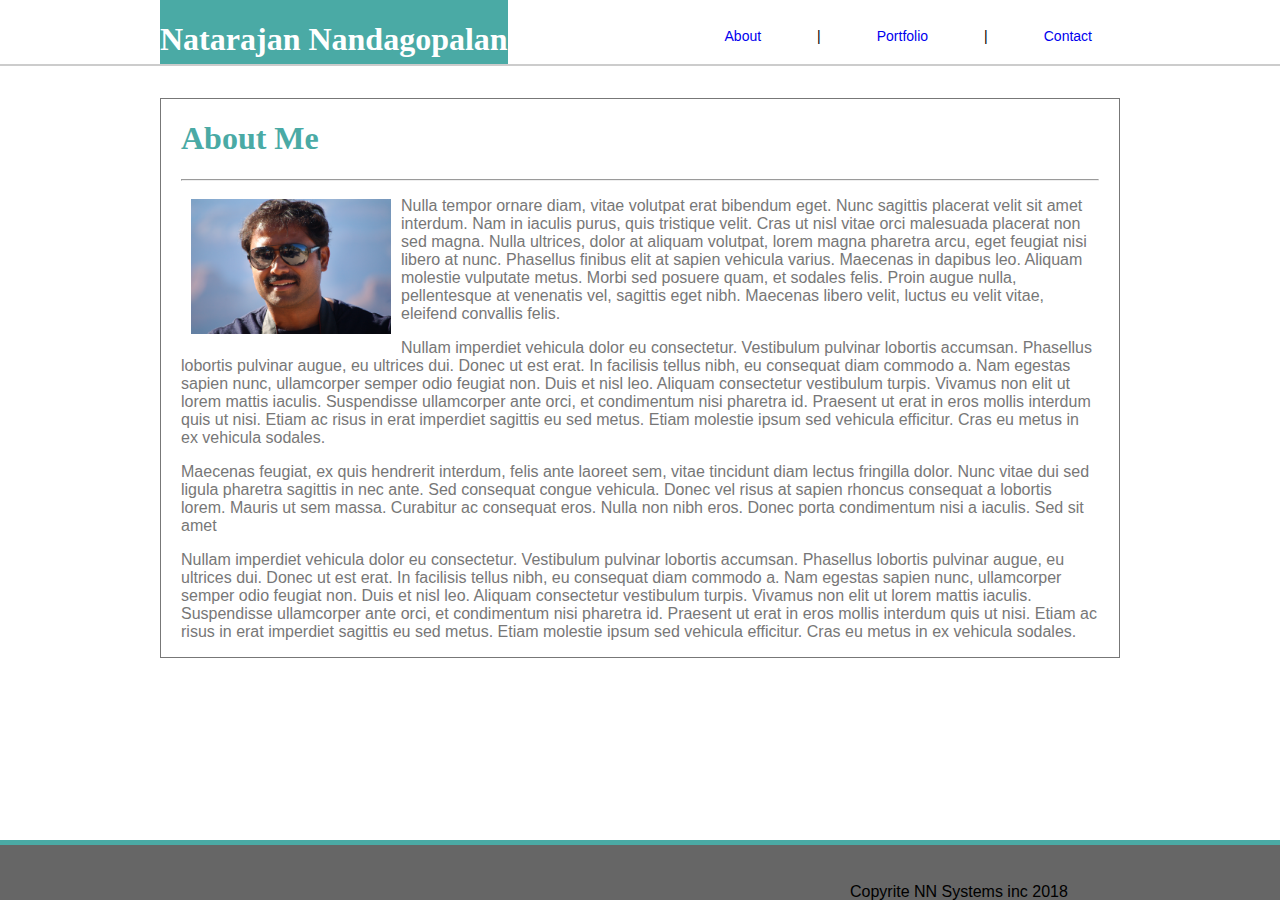
==== index.html @ 6d0aca5a "initial site files" ====
<!DOCTYPE html>
<html lang="en">

<head>
    <meta charset="UTF-8">
    <meta name="viewport" content="width=device-width, initial-scale=1.0">
    <meta http-equiv="X-UA-Compatible" content="ie=edge">
    <title>That Portfolio Though</title>
    <link rel="stylesheet" href="assets/css/style.css">
</head>

<body>
    <div class="header">
        <div class="container">
            <div class="name">
                <h1>Natarajan Nandagopalan</h1>
            </div>
            <nav>
                <ul>
                    <li> <a href="index.html">About</a></li>
                    <li>|</li>
                    <li> <a href="portfolio.html">Portfolio</a></li>
                    <li>|</li>
                    <li> <a href="contactme.html">Contact</a></li>
                </ul>
            </nav>
        </div>
    </div>
    <div class="container">
        <section class="main_section">
            <h1>
                About Me
            </h1>

            <hr>

            <img src="assets/images/DSC_0022.jpg" alt="Profile pic">

            <p>Nulla tempor ornare diam, vitae volutpat erat bibendum eget. Nunc sagittis placerat velit sit amet interdum.
                Nam in iaculis purus, quis tristique velit. Cras ut nisl vitae orci malesuada placerat non sed magna. Nulla
                ultrices, dolor at aliquam volutpat, lorem magna pharetra arcu, eget feugiat nisi libero at nunc. Phasellus
                finibus elit at sapien vehicula varius. Maecenas in dapibus leo. Aliquam molestie vulputate metus. Morbi
                sed posuere quam, et sodales felis. Proin augue nulla, pellentesque at venenatis vel, sagittis eget nibh.
                Maecenas libero velit, luctus eu velit vitae, eleifend convallis felis.</p>

            <p>Nullam imperdiet vehicula dolor eu consectetur. Vestibulum pulvinar lobortis accumsan. Phasellus lobortis pulvinar
                augue, eu ultrices dui. Donec ut est erat. In facilisis tellus nibh, eu consequat diam commodo a. Nam egestas
                sapien nunc, ullamcorper semper odio feugiat non. Duis et nisl leo. Aliquam consectetur vestibulum turpis.
                Vivamus non elit ut lorem mattis iaculis. Suspendisse ullamcorper ante orci, et condimentum nisi pharetra
                id. Praesent ut erat in eros mollis interdum quis ut nisi. Etiam ac risus in erat imperdiet sagittis eu sed
                metus. Etiam molestie ipsum sed vehicula efficitur. Cras eu metus in ex vehicula sodales.</p>

            <p>Maecenas feugiat, ex quis hendrerit interdum, felis ante laoreet sem, vitae tincidunt diam lectus fringilla dolor.
                Nunc vitae dui sed ligula pharetra sagittis in nec ante. Sed consequat congue vehicula. Donec vel risus at
                sapien rhoncus consequat a lobortis lorem. Mauris ut sem massa. Curabitur ac consequat eros. Nulla non nibh
                eros. Donec porta condimentum nisi a iaculis. Sed sit amet </p>

            <p>Nullam imperdiet vehicula dolor eu consectetur. Vestibulum pulvinar lobortis accumsan. Phasellus lobortis pulvinar
                    augue, eu ultrices dui. Donec ut est erat. In facilisis tellus nibh, eu consequat diam commodo a. Nam egestas
                    sapien nunc, ullamcorper semper odio feugiat non. Duis et nisl leo. Aliquam consectetur vestibulum turpis.
                    Vivamus non elit ut lorem mattis iaculis. Suspendisse ullamcorper ante orci, et condimentum nisi pharetra
                    id. Praesent ut erat in eros mollis interdum quis ut nisi. Etiam ac risus in erat imperdiet sagittis eu sed
                    metus. Etiam molestie ipsum sed vehicula efficitur. Cras eu metus in ex vehicula sodales.</p>

            </section>
        <div class="push"></div>
    </div>

    <footer>
        <p>Copyrite NN Systems inc 2018</p>
    </footer>


</body>

</html>
---- assets/css/style.css ----
html{
    background-image: url('fresh_snow.png');
    margin: 0;
}

h1 {
    font-family: 'Georgia', Times, Times New Roman, serif;
}


li {
    list-style:none;
    float:left;
    margin:1em 2em;
}

ul {
    font-weight: 500;
    font-size: 14px;
}

nav{
    height: 4em;
    background-color: #ffffff;
    float: right;
    font-weight: 100px;
}

nav a {
    font-family: Arial, Helvetica, sans-serif;
    text-decoration: none;
    padding: 0px 0px 0px 0px;
}

nav a:hover
{
    background: #4aaaa5;
    transition: 0.5s;
}

.main-content{
    width :40em;
    margin: 0 auto;
}

.name {
    float: left;
    height: 4em;
    background: #4aaaa5;
    color: #ffffff;

}

.main_section {
    padding: 0 20px;
    margin-top: 32px;
    border: solid 1px;
    background: #ffffff;
    color: #777777;
}

.main_section h1 {
        color: #4aaaa5;  
}

.main_section img {
    width: 200px;
    height: 135px;
    float: left;
    padding: 10px ;
}

.header {
    height: 64px;
    background-color: #ffffff;
    width: 100%;
    border-bottom: solid #cccccc 2px;
}

body {
    margin: 0px;
    font-family: 'Arial', 'Helvetica Neue', Helvetica, sans-serif;
}

.container {
    width: 960px;
    margin: auto;
}


footer {
    position : absolute;
    bottom: 0;
    width: 100%;
    height: 60px;
    background-color: #666666;
}

footer p{
    margin: 20px;
    border-top: solid 5px #4aaaa5;
    margin: 0 auto;
    padding: 38px 0 0 850px;
}  }

.footer, push {
    height: 50px;;
}

.contactfield {
    width: 100%;
}


/* Portfolio page styles */
.portcontainer {
    position: static;
    width: 716px;
    height: 705px;
}

.image-container img {
    height: 200px;
    position: absolute;
    padding: 0;
}

.image-container {
    position: relative;
    width: 200px;
    height: 200px;
    border: solid lightgray 1px;
    float: left;
    margin: 0px 20px 13px;
}

.image-container h1 {
    position: absolute;
    top: 4em;
    z-index: 1;
}

.imgh1 {
    height: 1em;
    background: #4aaaa5;
    color: #ffffff;
    position: absolute;
    z-index: 10;
    top: 90pt;
    width: 100%;
    text-align: center;
    padding: 8px 0 16px 0;
}

#submitbtn {
    height: 40px;
    width: 100px;
    background-color: #4aaaa5;
    color: #ffffff;
    font-family: 'Arial', 'Helvetica Neue', Helvetica, sans-serif;
    font-size: 15px;
    margin: 10px 0 15px;
}
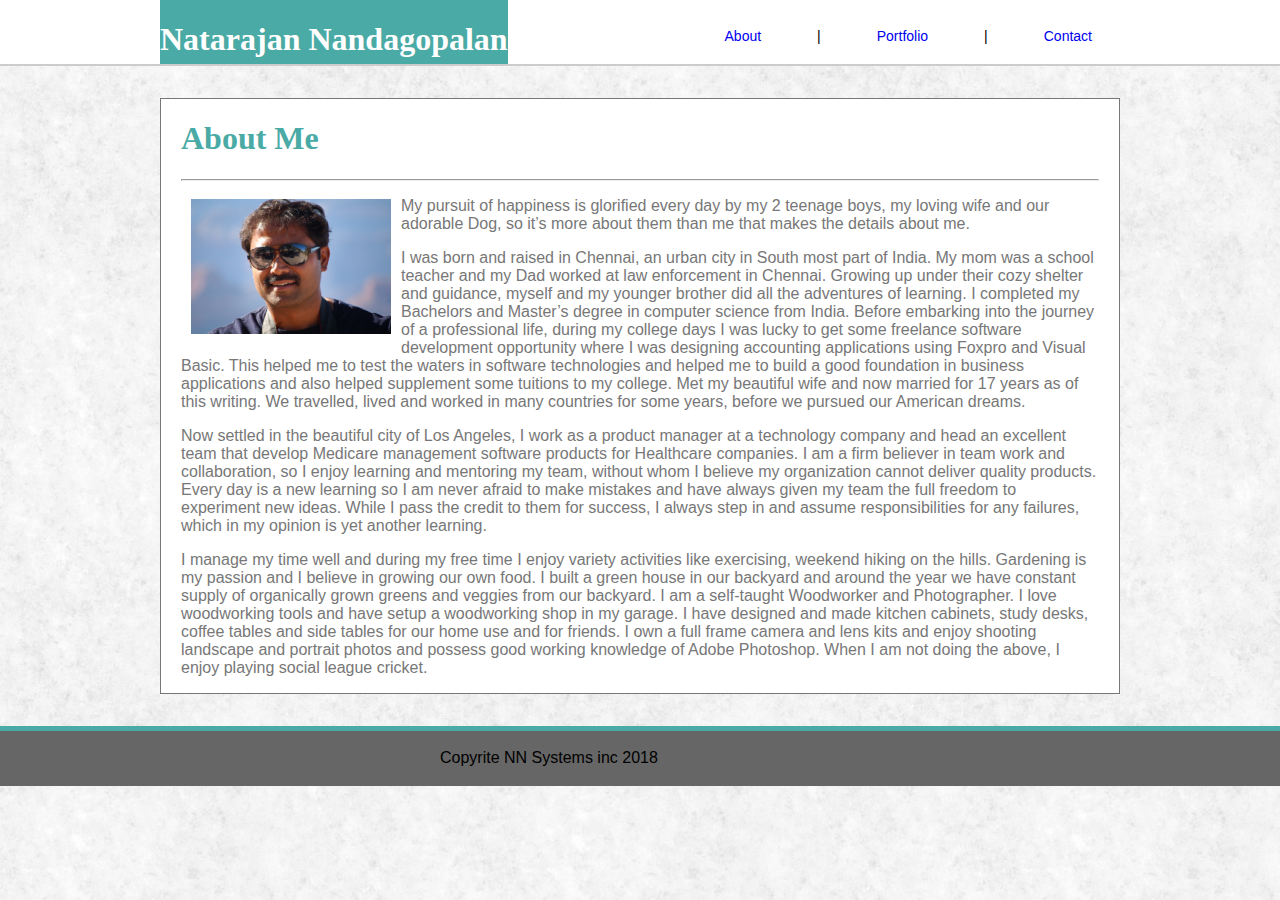
==== commit de687784: "initial site files v2" ====
--- a/index.html
+++ b/index.html
@@ -36,40 +36,22 @@
 
             <img src="assets/images/DSC_0022.jpg" alt="Profile pic">
 
-            <p>Nulla tempor ornare diam, vitae volutpat erat bibendum eget. Nunc sagittis placerat velit sit amet interdum.
-                Nam in iaculis purus, quis tristique velit. Cras ut nisl vitae orci malesuada placerat non sed magna. Nulla
-                ultrices, dolor at aliquam volutpat, lorem magna pharetra arcu, eget feugiat nisi libero at nunc. Phasellus
-                finibus elit at sapien vehicula varius. Maecenas in dapibus leo. Aliquam molestie vulputate metus. Morbi
-                sed posuere quam, et sodales felis. Proin augue nulla, pellentesque at venenatis vel, sagittis eget nibh.
-                Maecenas libero velit, luctus eu velit vitae, eleifend convallis felis.</p>
+            <p>My pursuit of happiness is glorified every day by my 2 teenage boys, my loving wife and our adorable Dog, so it’s more about them than me that makes the details about me. </p>
 
-            <p>Nullam imperdiet vehicula dolor eu consectetur. Vestibulum pulvinar lobortis accumsan. Phasellus lobortis pulvinar
-                augue, eu ultrices dui. Donec ut est erat. In facilisis tellus nibh, eu consequat diam commodo a. Nam egestas
-                sapien nunc, ullamcorper semper odio feugiat non. Duis et nisl leo. Aliquam consectetur vestibulum turpis.
-                Vivamus non elit ut lorem mattis iaculis. Suspendisse ullamcorper ante orci, et condimentum nisi pharetra
-                id. Praesent ut erat in eros mollis interdum quis ut nisi. Etiam ac risus in erat imperdiet sagittis eu sed
-                metus. Etiam molestie ipsum sed vehicula efficitur. Cras eu metus in ex vehicula sodales.</p>
+            <p>I was born and raised in Chennai, an urban city in South most part of India. My mom was a school teacher and my Dad worked at law enforcement in Chennai. Growing up under their cozy shelter and guidance, myself and my younger brother did all the adventures of learning. I completed my Bachelors and Master’s degree in computer science from India. Before embarking into the journey of a professional life, during my college days I was lucky to get some freelance software development opportunity where I was designing accounting applications using Foxpro and Visual Basic. This helped me to test the waters in software technologies and helped me to build a good foundation in business applications and also helped supplement some tuitions to my college. Met my beautiful wife and now married for 17 years as of this writing. We travelled, lived and worked in many countries for some years, before we pursued our American dreams.</p>
 
-            <p>Maecenas feugiat, ex quis hendrerit interdum, felis ante laoreet sem, vitae tincidunt diam lectus fringilla dolor.
-                Nunc vitae dui sed ligula pharetra sagittis in nec ante. Sed consequat congue vehicula. Donec vel risus at
-                sapien rhoncus consequat a lobortis lorem. Mauris ut sem massa. Curabitur ac consequat eros. Nulla non nibh
-                eros. Donec porta condimentum nisi a iaculis. Sed sit amet </p>
+            <p>Now settled in the beautiful city of Los Angeles, I work as a product manager at a technology company and head an excellent team that develop Medicare management software products for Healthcare companies. I am a firm believer in team work and collaboration, so I enjoy learning and mentoring my team, without whom I believe my organization cannot deliver quality products. Every day is a new learning so I am never afraid to make mistakes and have always given my team the full freedom to experiment new ideas. While I pass the credit to them for success, I always step in and assume responsibilities for any failures, which in my opinion is yet another learning. </p>
 
-            <p>Nullam imperdiet vehicula dolor eu consectetur. Vestibulum pulvinar lobortis accumsan. Phasellus lobortis pulvinar
-                    augue, eu ultrices dui. Donec ut est erat. In facilisis tellus nibh, eu consequat diam commodo a. Nam egestas
-                    sapien nunc, ullamcorper semper odio feugiat non. Duis et nisl leo. Aliquam consectetur vestibulum turpis.
-                    Vivamus non elit ut lorem mattis iaculis. Suspendisse ullamcorper ante orci, et condimentum nisi pharetra
-                    id. Praesent ut erat in eros mollis interdum quis ut nisi. Etiam ac risus in erat imperdiet sagittis eu sed
-                    metus. Etiam molestie ipsum sed vehicula efficitur. Cras eu metus in ex vehicula sodales.</p>
+            <p>I manage my time well and during my free time I enjoy variety activities like exercising, weekend hiking on the hills. Gardening is my passion and I believe in growing our own food. I built a green house in our backyard and around the year we have constant supply of organically grown greens and veggies from our backyard. I am a self-taught Woodworker and Photographer. I love woodworking tools and have setup a woodworking shop in my garage. I have designed and made kitchen cabinets, study desks, coffee tables and side tables for our home use and for friends. I own a full frame camera and lens kits and enjoy shooting landscape and portrait photos and possess good working knowledge of Adobe Photoshop. When I am not doing the above, I enjoy playing social league cricket.</p>
 
             </section>
         <div class="push"></div>
-    </div>
+            </div>
 
-    <footer>
-        <p>Copyrite NN Systems inc 2018</p>
-    </footer>
-
+            <footer>
+                    <p>Copyrite NN Systems inc 2018</p>
+                </footer>
+    
 
 </body>
 
--- a/assets/css/style.css
+++ b/assets/css/style.css
@@ -1,5 +1,5 @@
 html{
-    background-image: url('fresh_snow.png');
+    background-image: url("../images/fresh_snow.png");
     margin: 0;
 }
 
@@ -89,19 +89,19 @@
 
 
 footer {
-    position : absolute;
-    bottom: 0;
+    margin: 0;
+    position : relative;
+    top: 2em;
     width: 100%;
     height: 60px;
     background-color: #666666;
 }
 
 footer p{
-    margin: 20px;
     border-top: solid 5px #4aaaa5;
-    margin: 0 auto;
-    padding: 38px 0 0 850px;
-}  }
+    margin: 0px auto;
+    padding: 18px 0 0px 440px;
+}  
 
 .footer, push {
     height: 50px;;
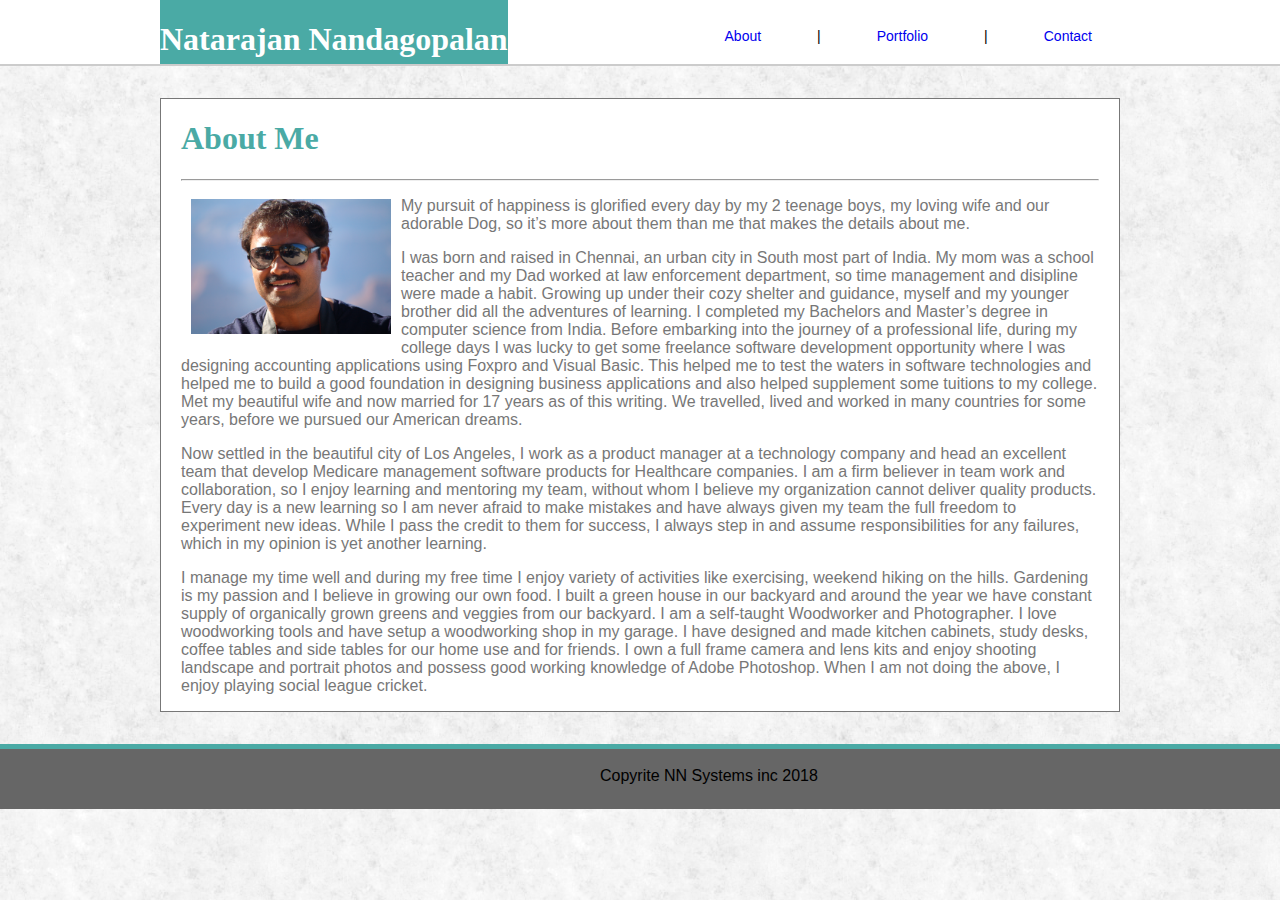
==== commit e10ff65d: "v3 commit" ====
--- a/index.html
+++ b/index.html
@@ -17,11 +17,17 @@
             </div>
             <nav>
                 <ul>
-                    <li> <a href="index.html">About</a></li>
+                    <li>
+                        <a href="index.html">About</a>
+                    </li>
                     <li>|</li>
-                    <li> <a href="portfolio.html">Portfolio</a></li>
+                    <li>
+                        <a href="portfolio.html">Portfolio</a>
+                    </li>
                     <li>|</li>
-                    <li> <a href="contactme.html">Contact</a></li>
+                    <li>
+                        <a href="contactme.html">Contact</a>
+                    </li>
                 </ul>
             </nav>
         </div>
@@ -36,22 +42,46 @@
 
             <img src="assets/images/DSC_0022.jpg" alt="Profile pic">
 
-            <p>My pursuit of happiness is glorified every day by my 2 teenage boys, my loving wife and our adorable Dog, so it’s more about them than me that makes the details about me. </p>
+            <p>My pursuit of happiness is glorified every day by my 2 teenage boys, my loving wife and our adorable Dog, so
+                it’s more about them than me that makes the details about me. </p>
 
-            <p>I was born and raised in Chennai, an urban city in South most part of India. My mom was a school teacher and my Dad worked at law enforcement in Chennai. Growing up under their cozy shelter and guidance, myself and my younger brother did all the adventures of learning. I completed my Bachelors and Master’s degree in computer science from India. Before embarking into the journey of a professional life, during my college days I was lucky to get some freelance software development opportunity where I was designing accounting applications using Foxpro and Visual Basic. This helped me to test the waters in software technologies and helped me to build a good foundation in business applications and also helped supplement some tuitions to my college. Met my beautiful wife and now married for 17 years as of this writing. We travelled, lived and worked in many countries for some years, before we pursued our American dreams.</p>
+            <p>I was born and raised in Chennai, an urban city in South most part of India. My mom was a school teacher and
+                my Dad worked at law enforcement department, so time management and disipline were made a habit. Growing up under their cozy shelter and guidance, myself and
+                my younger brother did all the adventures of learning. I completed my Bachelors and Master’s degree in computer
+                science from India. Before embarking into the journey of a professional life, during my college days I was
+                lucky to get some freelance software development opportunity where I was designing accounting applications
+                using Foxpro and Visual Basic. This helped me to test the waters in software technologies and helped me to
+                build a good foundation in designing business applications and also helped supplement some tuitions to my college.
+                Met my beautiful wife and now married for 17 years as of this writing. We travelled, lived and worked in
+                many countries for some years, before we pursued our American dreams.</p>
 
-            <p>Now settled in the beautiful city of Los Angeles, I work as a product manager at a technology company and head an excellent team that develop Medicare management software products for Healthcare companies. I am a firm believer in team work and collaboration, so I enjoy learning and mentoring my team, without whom I believe my organization cannot deliver quality products. Every day is a new learning so I am never afraid to make mistakes and have always given my team the full freedom to experiment new ideas. While I pass the credit to them for success, I always step in and assume responsibilities for any failures, which in my opinion is yet another learning. </p>
+            <p>Now settled in the beautiful city of Los Angeles, I work as a product manager at a technology company and head
+                an excellent team that develop Medicare management software products for Healthcare companies. I am a firm
+                believer in team work and collaboration, so I enjoy learning and mentoring my team, without whom I believe
+                my organization cannot deliver quality products. Every day is a new learning so I am never afraid to make
+                mistakes and have always given my team the full freedom to experiment new ideas. While I pass the credit
+                to them for success, I always step in and assume responsibilities for any failures, which in my opinion is
+                yet another learning. </p>
 
-            <p>I manage my time well and during my free time I enjoy variety activities like exercising, weekend hiking on the hills. Gardening is my passion and I believe in growing our own food. I built a green house in our backyard and around the year we have constant supply of organically grown greens and veggies from our backyard. I am a self-taught Woodworker and Photographer. I love woodworking tools and have setup a woodworking shop in my garage. I have designed and made kitchen cabinets, study desks, coffee tables and side tables for our home use and for friends. I own a full frame camera and lens kits and enjoy shooting landscape and portrait photos and possess good working knowledge of Adobe Photoshop. When I am not doing the above, I enjoy playing social league cricket.</p>
+            <p>I manage my time well and during my free time I enjoy variety of activities like exercising, weekend hiking on the
+                hills. Gardening is my passion and I believe in growing our own food. I built a green house in our backyard
+                and around the year we have constant supply of organically grown greens and veggies from our backyard. I
+                am a self-taught Woodworker and Photographer. I love woodworking tools and have setup a woodworking shop
+                in my garage. I have designed and made kitchen cabinets, study desks, coffee tables and side tables for our
+                home use and for friends. I own a full frame camera and lens kits and enjoy shooting landscape and portrait
+                photos and possess good working knowledge of Adobe Photoshop. When I am not doing the above, I enjoy playing
+                social league cricket.</p>
 
-            </section>
+        </section>
         <div class="push"></div>
-            </div>
+    </div>
 
-            <footer>
-                    <p>Copyrite NN Systems inc 2018</p>
-                </footer>
-    
+    <footer>
+        <div class=footercls>
+            <p>Copyrite NN Systems inc 2018</p>
+        </div>
+    </footer>
+
 
 </body>
 
--- a/assets/css/style.css
+++ b/assets/css/style.css
@@ -95,16 +95,22 @@
     width: 100%;
     height: 60px;
     background-color: #666666;
+    border-top: solid 5px #4aaaa5;
 }
 
 footer p{
-    border-top: solid 5px #4aaaa5;
     margin: 0px auto;
     padding: 18px 0 0px 440px;
 }  
 
 .footer, push {
     height: 50px;;
+}
+
+.footercls {
+    width: 960px;
+    margin: auto;
+    background-color: #666666;
 }
 
 .contactfield {
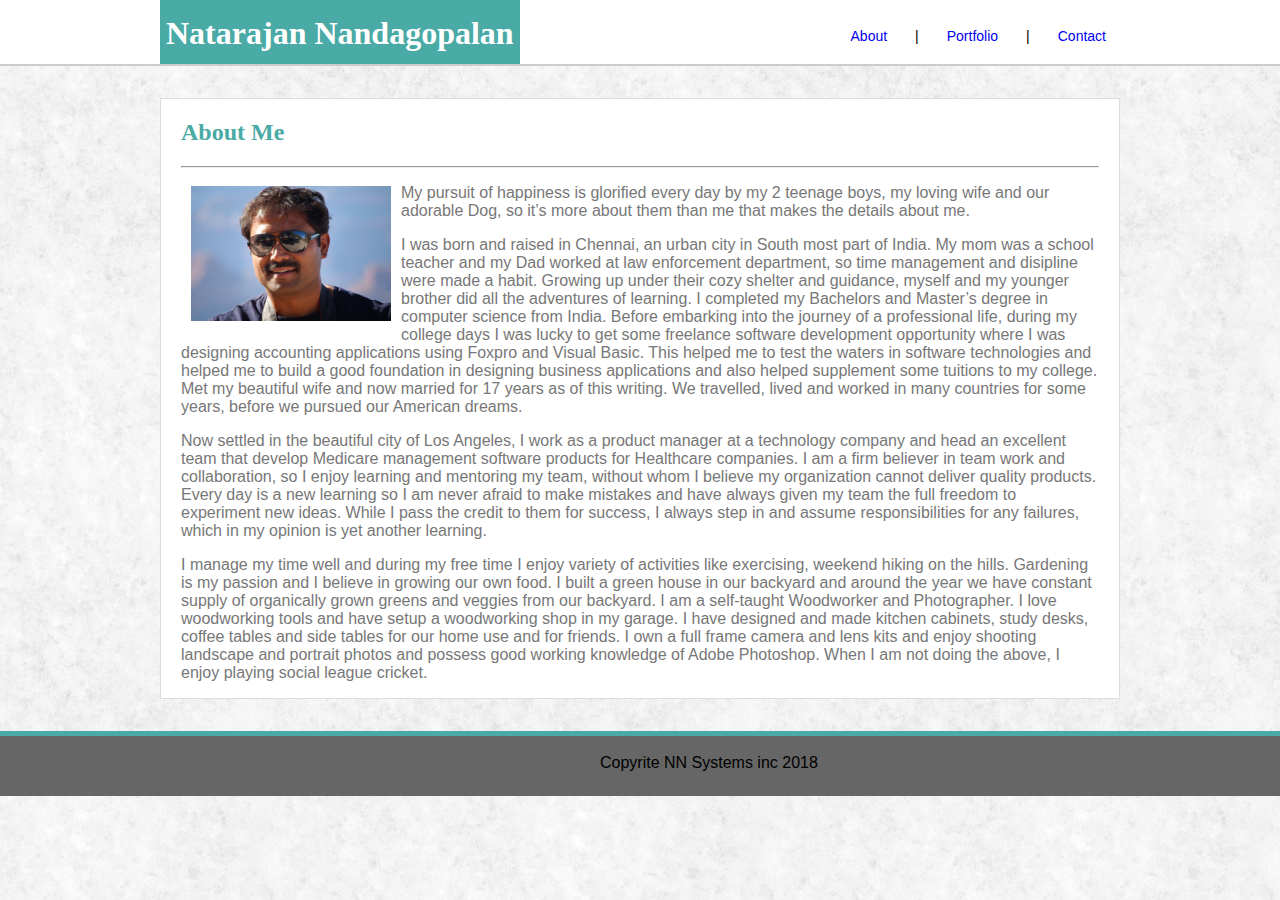
==== commit 043cf02f: "v4 commit" ====
--- a/index.html
+++ b/index.html
@@ -34,11 +34,11 @@
     </div>
     <div class="container">
         <section class="main_section">
-            <h1>
+            <h2>
                 About Me
-            </h1>
+            </h2>
 
-            <hr>
+            <hr class="linerule">
 
             <img src="assets/images/DSC_0022.jpg" alt="Profile pic">
 
--- a/assets/css/style.css
+++ b/assets/css/style.css
@@ -1,22 +1,16 @@
+/* These are Common styles between pages */
 html{
     background-image: url("../images/fresh_snow.png");
     margin: 0;
 }
 
+/* For heading fonts use font-family: 'Georgia', Times, Times New Roman, serif */
 h1 {
     font-family: 'Georgia', Times, Times New Roman, serif;
 }
-
-
-li {
-    list-style:none;
-    float:left;
-    margin:1em 2em;
-}
-
-ul {
-    font-weight: 500;
-    font-size: 14px;
+h2 {
+    font-family: 'Georgia', Times, Times New Roman, serif;
+    color: #4aaaa5;
 }
 
 nav{
@@ -26,6 +20,7 @@
     font-weight: 100px;
 }
 
+/* Navigation menu styles */
 nav a {
     font-family: Arial, Helvetica, sans-serif;
     text-decoration: none;
@@ -38,6 +33,20 @@
     transition: 0.5s;
 }
 
+li {
+    list-style:none;
+    float:left;
+    margin:1em 1em;
+}
+
+ul {
+    font-weight: 500;
+    font-size: 14px;
+}
+
+/* Navigation menu styles - end*/
+
+
 .main-content{
     width :40em;
     margin: 0 auto;
@@ -45,16 +54,73 @@
 
 .name {
     float: left;
-    height: 4em;
+    height: 64px;
+    line-height: 64px;
     background: #4aaaa5;
     color: #ffffff;
-
-}
-
+    margin: -20px 0px 0px 0px;
+    padding: 0px 6px 20px 6px;
+}
+
+.linerule {
+    background-color: #dddddd;
+    height: 0px;
+}
+
+footer {
+    margin: 0;
+    position : relative;
+    top: 2em;
+    width: 100%;
+    height: 60px;
+    background-color: #666666;
+    border-top: solid 5px #4aaaa5;
+}
+
+footer p{
+    margin: 0px auto;
+    padding: 18px 0 0px 440px;
+}  
+
+.footer, push {
+    height: 50px;;
+}
+
+/* Footer background color: #666666 */
+.footercls {
+    width: 960px;
+    margin: auto;
+    background-color: #666666;
+}
+
+.header {
+    height: 64px;
+    background-color: #ffffff;
+    width: 100%;
+    border-bottom: solid #cccccc 2px;
+}
+
+/* For all other fonts use 'Arial', 'Helvetica Neue', Helvetica, sans-serif;. */
+body {
+    margin: 0px;
+    font-family: 'Arial', 'Helvetica Neue', Helvetica, sans-serif;
+}
+
+.container {
+    width: 960px;
+    margin: auto;
+}
+
+/* Common style -end  */
+
+
+/* Index HTML styles */
+/* Main content background color: #ffffff */
+/* Regular font color (used for paragraphs and all text besides the headings): #777777 */
 .main_section {
     padding: 0 20px;
     margin-top: 32px;
-    border: solid 1px;
+    border: solid 1px #dddddd;
     background: #ffffff;
     color: #777777;
 }
@@ -70,52 +136,10 @@
     padding: 10px ;
 }
 
-.header {
-    height: 64px;
-    background-color: #ffffff;
-    width: 100%;
-    border-bottom: solid #cccccc 2px;
-}
-
-body {
-    margin: 0px;
-    font-family: 'Arial', 'Helvetica Neue', Helvetica, sans-serif;
-}
-
-.container {
-    width: 960px;
-    margin: auto;
-}
-
-
-footer {
-    margin: 0;
-    position : relative;
-    top: 2em;
-    width: 100%;
-    height: 60px;
-    background-color: #666666;
-    border-top: solid 5px #4aaaa5;
-}
-
-footer p{
-    margin: 0px auto;
-    padding: 18px 0 0px 440px;
-}  
-
-.footer, push {
-    height: 50px;;
-}
-
-.footercls {
-    width: 960px;
-    margin: auto;
-    background-color: #666666;
-}
-
-.contactfield {
-    width: 100%;
-}
+/* Spec notes */
+/* Main header background color: #ffffff */
+/* Main header border color: #cccccc */
+
 
 
 /* Portfolio page styles */
@@ -157,6 +181,9 @@
     text-align: center;
     padding: 8px 0 16px 0;
 }
+
+
+/* Contact page styles */
 
 #submitbtn {
     height: 40px;
@@ -166,4 +193,8 @@
     font-family: 'Arial', 'Helvetica Neue', Helvetica, sans-serif;
     font-size: 15px;
     margin: 10px 0 15px;
-}+}
+
+.contactfield {
+    width: 100%;
+}
